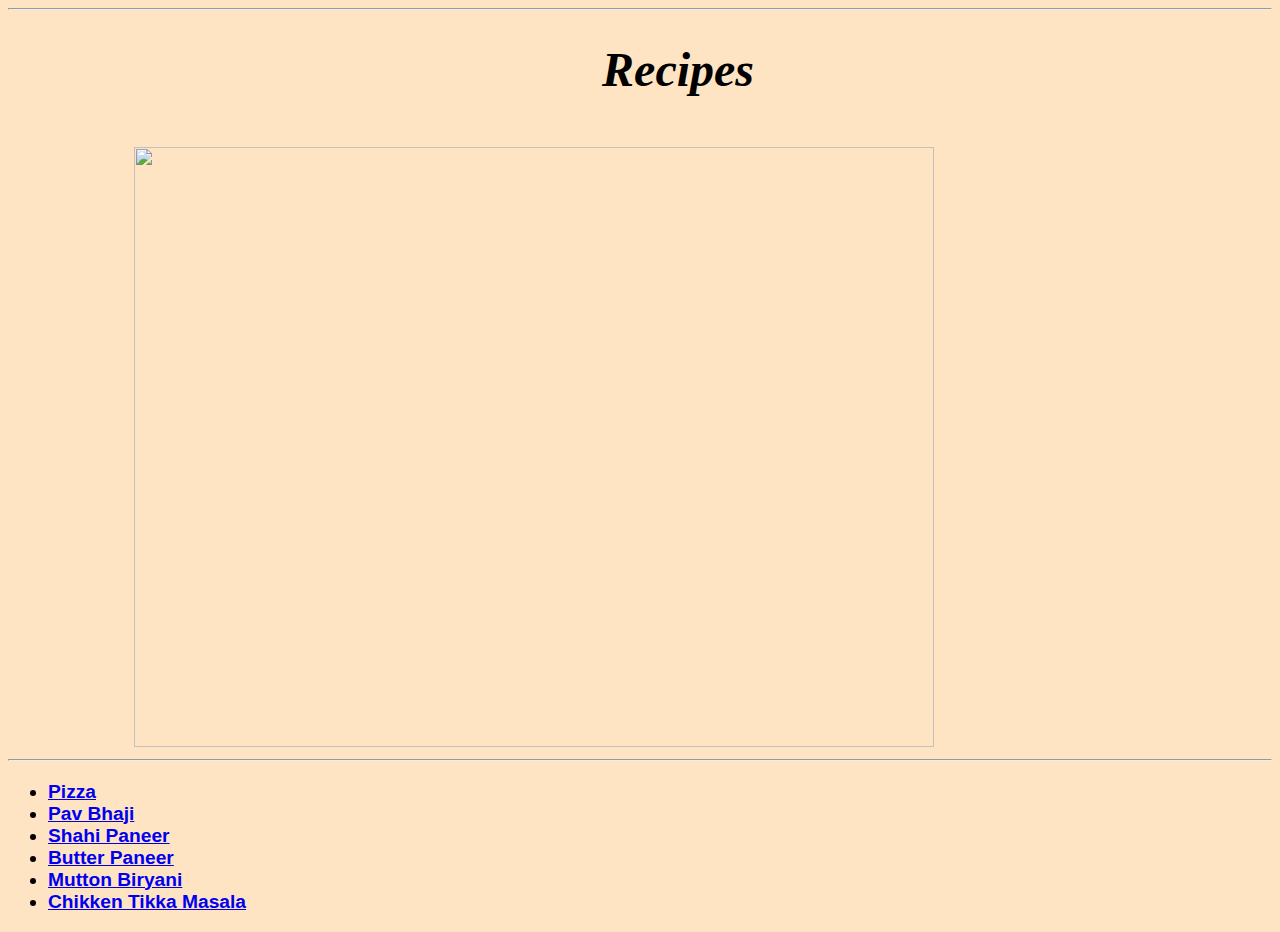
==== index.html @ b77794ea "Update index.html" ====
<!DOCTYPE html>
<html lang="en">
<head>
    <meta charset="UTF-8">
    <meta name="viewport" content="width=150, initial-scale=1.0">
    <title>Food Recipes</title>
    <link rel="stylesheet" href="css/index.css">
</head>
<body class="body">
    <hr>
        <h1 style="font-size: 300%; margin-left: 47%;"><i>Recipes</i></h1>
        <br>
          <img src="./img/homepage.jpg" class="img">
        <br>
        <hr>
        <strong>
            <ul class="list">
                <li><a href="recipes/pizza.html">Pizza</a></li>
                <li><a href="recipes/pavbhaji.html">Pav Bhaji</a></li>
                <li><a href="recipes/shahipaneer.html">Shahi Paneer</a></li>
                <li><a href="recipes/butterpaneer.html">Butter Paneer</a></li>
                <li><a href="recipes/muttonbiryani.html">Mutton Biryani</a></li>
                <li><a href="recipes/chickentikkamasala.html">Chikken Tikka Masala</a></li>   
            </ul>
        </strong>
</body>
</html>
---- css/index.css ----
.body{
    background-color:bisque ;
}

.big{
    font-size: 250%;
    margin-left: 47%;
}

.small{
    font-size: 170%;
    margin-left: 47%;
}

.smaller{
    font-size: 170%;
    margin-left: 42%;
}

.img{
    height:600px;;
    width: 800px;
    margin-left: 10%;
}

.list{
    font-size: 120%;
    font-family:Arial, Helvetica, sans-serif;
}

.appreciate{
    margin-left: 41%;
    font-size: 20px;
}
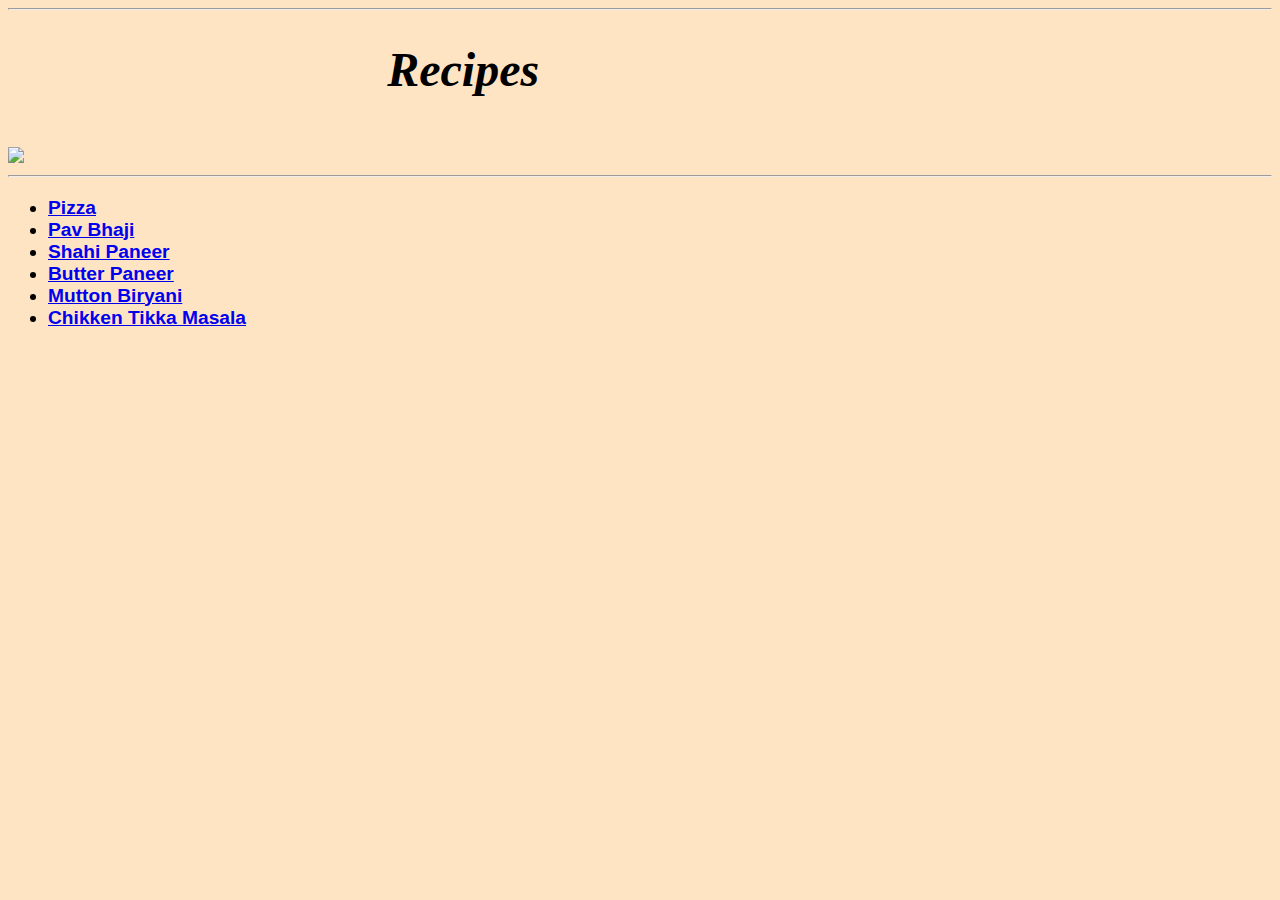
==== commit 0494bb66: "Update index.html" ====
--- a/index.html
+++ b/index.html
@@ -2,13 +2,13 @@
 <html lang="en">
 <head>
     <meta charset="UTF-8">
-    <meta name="viewport" content="width=150, initial-scale=1.0">
+    <meta name="viewport" content="width=device-width, initial-scale=1.0">
     <title>Food Recipes</title>
     <link rel="stylesheet" href="css/index.css">
 </head>
 <body class="body">
     <hr>
-        <h1 style="font-size: 300%; margin-left: 47%;"><i>Recipes</i></h1>
+        <h1 style="font-size: 300%; margin-left: 30%;"><i>Recipes</i></h1>
         <br>
           <img src="./img/homepage.jpg" class="img">
         <br>
--- a/css/index.css
+++ b/css/index.css
@@ -4,7 +4,7 @@
 
 .big{
     font-size: 250%;
-    margin-left: 47%;
+    margin-left: 40%;
 }
 
 .small{
@@ -18,9 +18,8 @@
 }
 
 .img{
-    height:600px;;
-    width: 800px;
-    margin-left: 10%;
+    height: auto;
+    width: 100%;
 }
 
 .list{
@@ -29,6 +28,6 @@
 }
 
 .appreciate{
-    margin-left: 41%;
+    margin-left: 35%;
     font-size: 20px;
 }